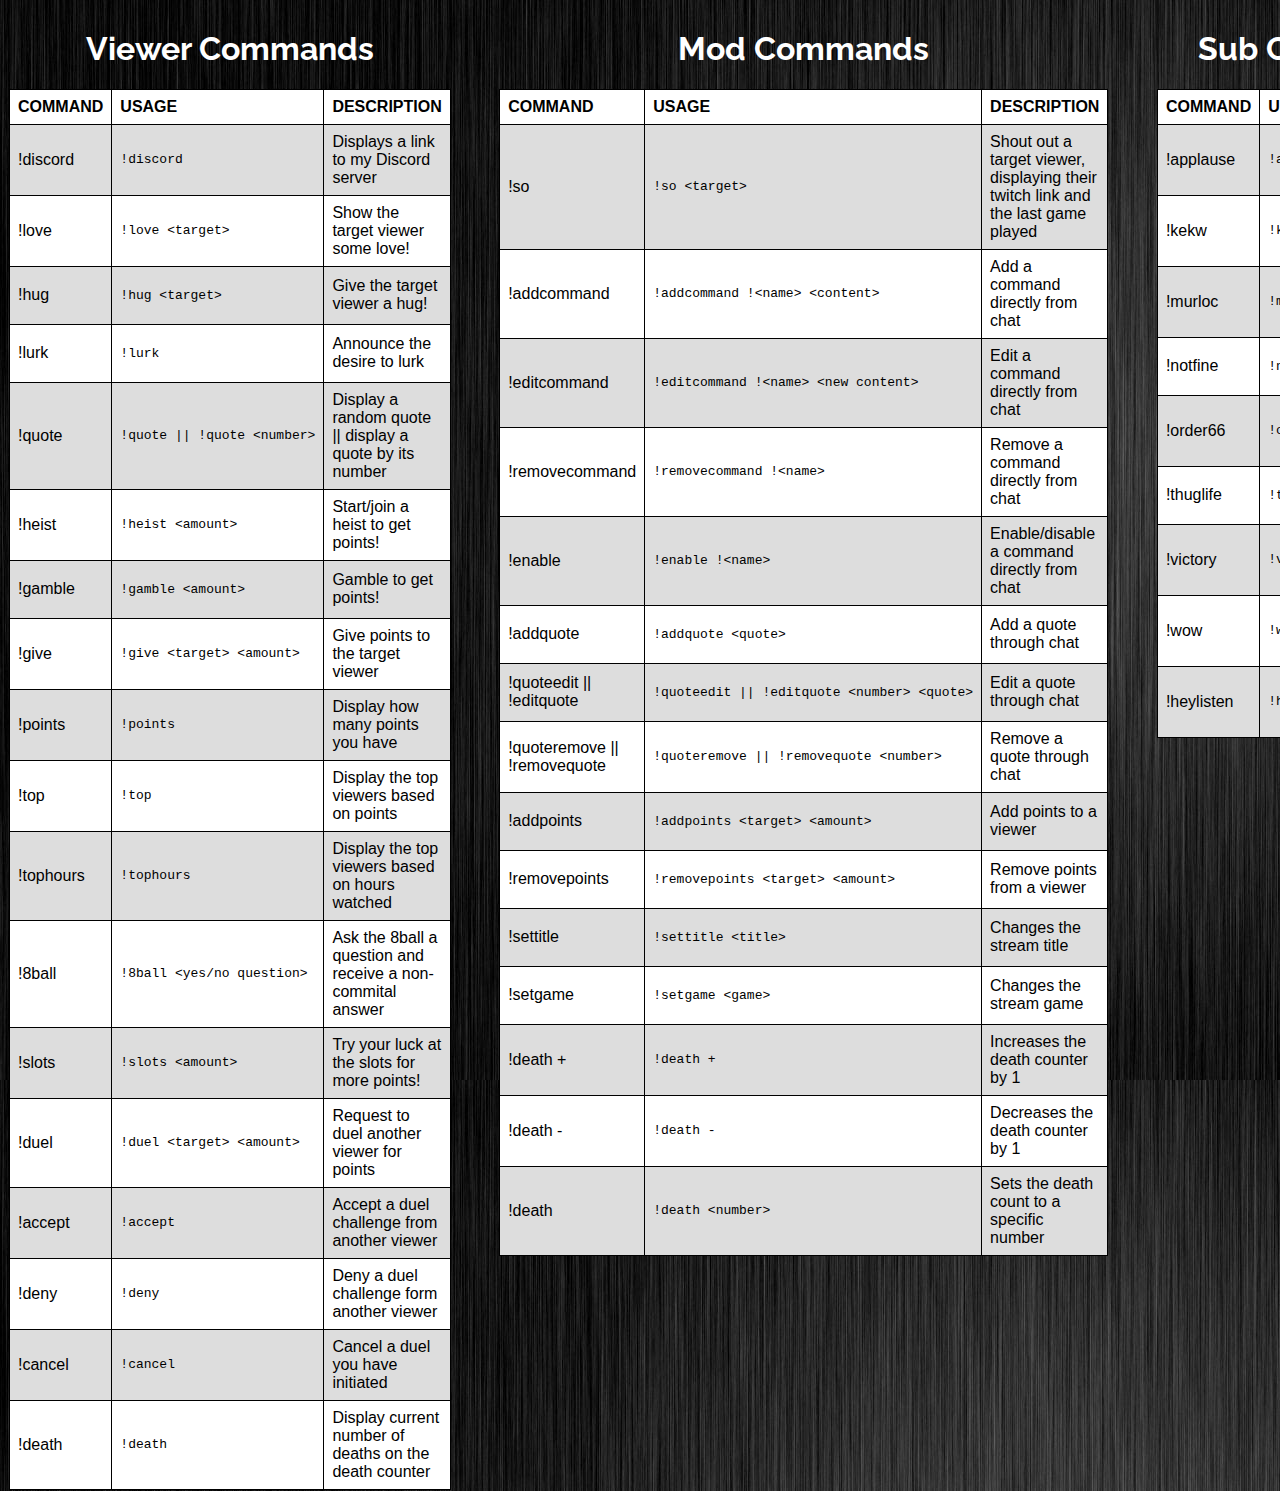
==== commands.html @ 922510d2 "Rename test.html to commands.html" ====
<!DOCTYPE html>
<head>
  <title>Kenesti's Stream Commands</title>
  <link rel="stylesheet" href="style.css">
  <link rel="stylesheet" href="https://fonts.googleapis.com/css?family=Raleway">
  <script src="https://ajax.googleapis.com/ajax/libs/jquery/3.5.1/jquery.min.js"></script>
  
  <script type="text/javascript">
    $.getJSON("/data/user-commands.json", function(data) {
      var html='';
      html += '<tr>';
      html += '<td><b>COMMAND</b></td>';
      html += '<td><b>USAGE</b></td>';
      html += '<td><b>DESCRIPTION</b></td>';
      html += '</tr>';
      $.each(data, function(key, value){
        html+='<tr>';
        html+='<td>'+value.name+'</td>';
        html+='<td><xmp>'+value.usage+'</xmp></td>';
        html+='<td>'+value.description+'</td>';
        html+='</tr>';
      });
      $('#user').html(html);
    });
    
    $.getJSON("/data/mod-commands.json", function(data) {
      var html='';
      html += '<tr>';
      html += '<td><b>COMMAND</b></td>';
      html += '<td><b>USAGE</b></td>';
      html += '<td><b>DESCRIPTION</b></td>';
      html += '</tr>';
      $.each(data, function(key, value){
        html+='<tr>';
        html+='<td>'+value.name+'</td>';
        html+='<td><xmp>'+value.usage+'</xmp></td>';
        html+='<td>'+value.description+'</td>';
        html+='</tr>';
      });
      $('#mod').html(html);
    });
    
    $.getJSON("/data/sub-commands.json", function(data) {
      var html='';
      html += '<tr>';
      html += '<td><b>COMMAND</b></td>';
      html += '<td><b>USAGE</b></td>';
      html += '<td><b>DESCRIPTION</b></td>';
      html += '</tr>';
      $.each(data, function(key, value){
        html+='<tr>';
        html+='<td>'+value.name+'</td>';
        html+='<td><xmp>'+value.usage+'</xmp></td>';
        html+='<td>'+value.description+'</td>';
        html+='</tr>';
      });
      $('#sub').html(html);
    });
  </script>
  
</head>
<style>
  body,h1 {font-family: "Raleway", sans-serif}
</style>

<body id="content">
  <div>
    <table class="wrapper">
      <tr>
        
        <td valign="top">
          <table id="user" class="user-commands">
            <tr>
              <h1>Viewer Commands</h1>
            </tr>
          </table>
        </td>
        
        <td style="width:100px">&nbsp;&nbsp;&nbsp;&nbsp;&nbsp;&nbsp;&nbsp;&nbsp;&nbsp;&nbsp;</td>
        
        <td valign="top">
          <table id="mod" class="mod-commands">
            <tr>
              <h1>Mod Commands</h1>
            </tr>
          </table>
        </td>
        
        <td style="width:100px">&nbsp;&nbsp;&nbsp;&nbsp;&nbsp;&nbsp;&nbsp;&nbsp;&nbsp;&nbsp;</td>
        
        <td valign="top">
          <table id="sub" class="sub-commands">
            <tr>
              <h1>Sub Commands</h1>
            </tr>
          </table>
        </td>
        
      </tr>
    </table>
  </div>
</body>

</html>
---- style.css ----
html {
  width: 100%;
  height: 100%;
}

#content {
  background-image: url("/images/dark-bg.jpg");
  width: 100%;
  height: 100%;
}

div {
  background-color:rgba(0, 0, 0, 0);
}

table {
  font-family: arial, sans-serif;
  border-collapse: collapse;
  background-color:rgba(0, 0, 0, 0);
  padding: 15px;
}  

tbody {
  background-color:rgba(0, 0, 0, 0);
}

.head {
  text-align: center;
}

.white {
  background-color: white;
}

.wrapper {
  margin-left:auto;
  margin-right:auto;
  background-color:rgba(0, 0, 0, 0);
}

.user-commands td, th {
  border: 1px solid black;
  text-align: left;
  padding: 8px;
}

.user-commands tr:nth-child(even) {
  background-color: #dddddd;
}

.user-commands tr:nth-child(odd) {
  background-color: white;
}

.mod-commands td, th {
  border: 1px solid black;
  text-align: left;
  padding: 8px;
}

.mod-commands tr:nth-child(even) {
  background-color: #dddddd;
}

.mod-commands tr:nth-child(odd) {
  background-color: white;
}

.sub-commands td, th {
  border: 1px solid black;
  text-align: left;
  padding: 8px;
}

.sub-commands tr:nth-child(even) {
  background-color: #dddddd;
}

.sub-commands tr:nth-child(odd) {
  background-color: white;
}

h1 {
  text-align: center;
  background-color:rgba(0, 0, 0, 0);
  color: white;
}
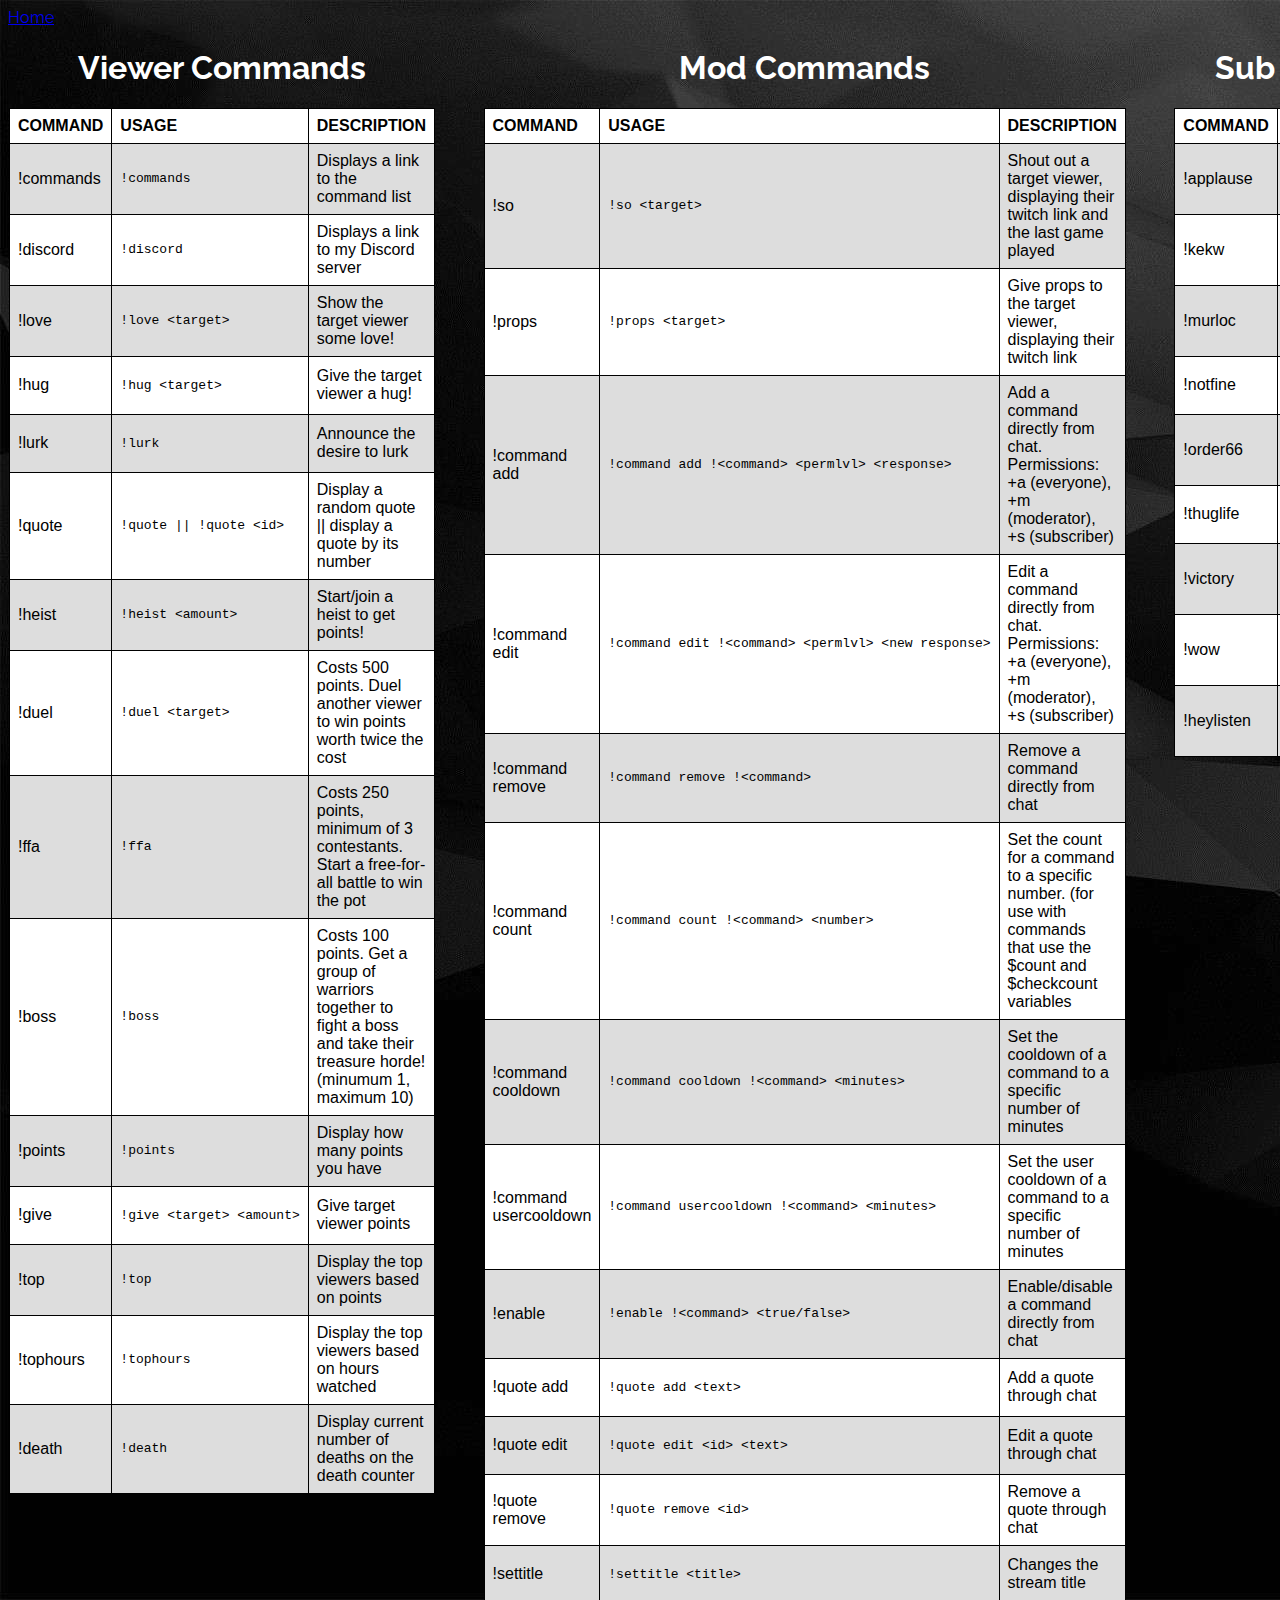
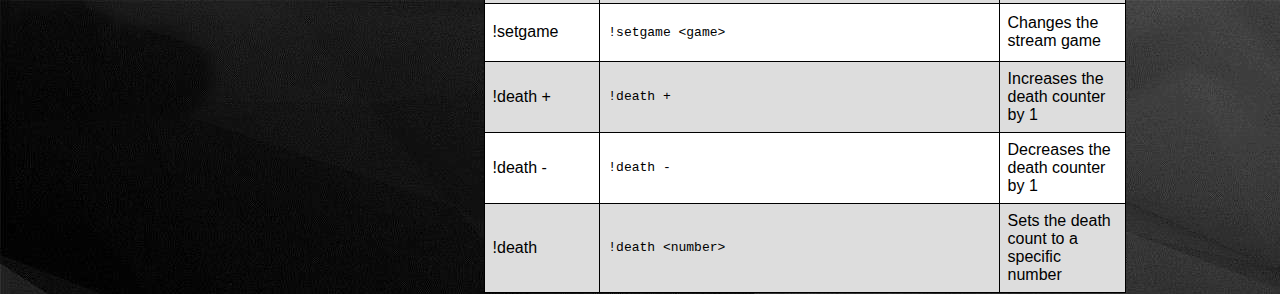
==== commit 3a2e7b5b: "Update commands.html" ====
--- a/commands.html
+++ b/commands.html
@@ -4,6 +4,10 @@
   <link rel="stylesheet" href="style.css">
   <link rel="stylesheet" href="https://fonts.googleapis.com/css?family=Raleway">
   <script src="https://ajax.googleapis.com/ajax/libs/jquery/3.5.1/jquery.min.js"></script>
+  
+  <!-- So you were curious what was under the hood, eh? -->
+  <!-- Just a little bit of JQuery to generate the elements, populated by some JSON -->
+  <!-- Much love from Kenesti! -->
   
   <script type="text/javascript">
     $.getJSON("/data/user-commands.json", function(data) {
@@ -64,6 +68,10 @@
 </style>
 
 <body id="content">
+  <div class="w3-top">
+    <a href="https://kenesti.github.io/" target="_blank">Home</a>
+  </div>
+  
   <div>
     <table class="wrapper">
       <tr>
--- a/style.css
+++ b/style.css
@@ -4,7 +4,7 @@
 }
 
 #content {
-  background-image: url("/images/dark-bg.jpg");
+  background-image: url("/images/dark-geometric.jpg");
   width: 100%;
   height: 100%;
 }
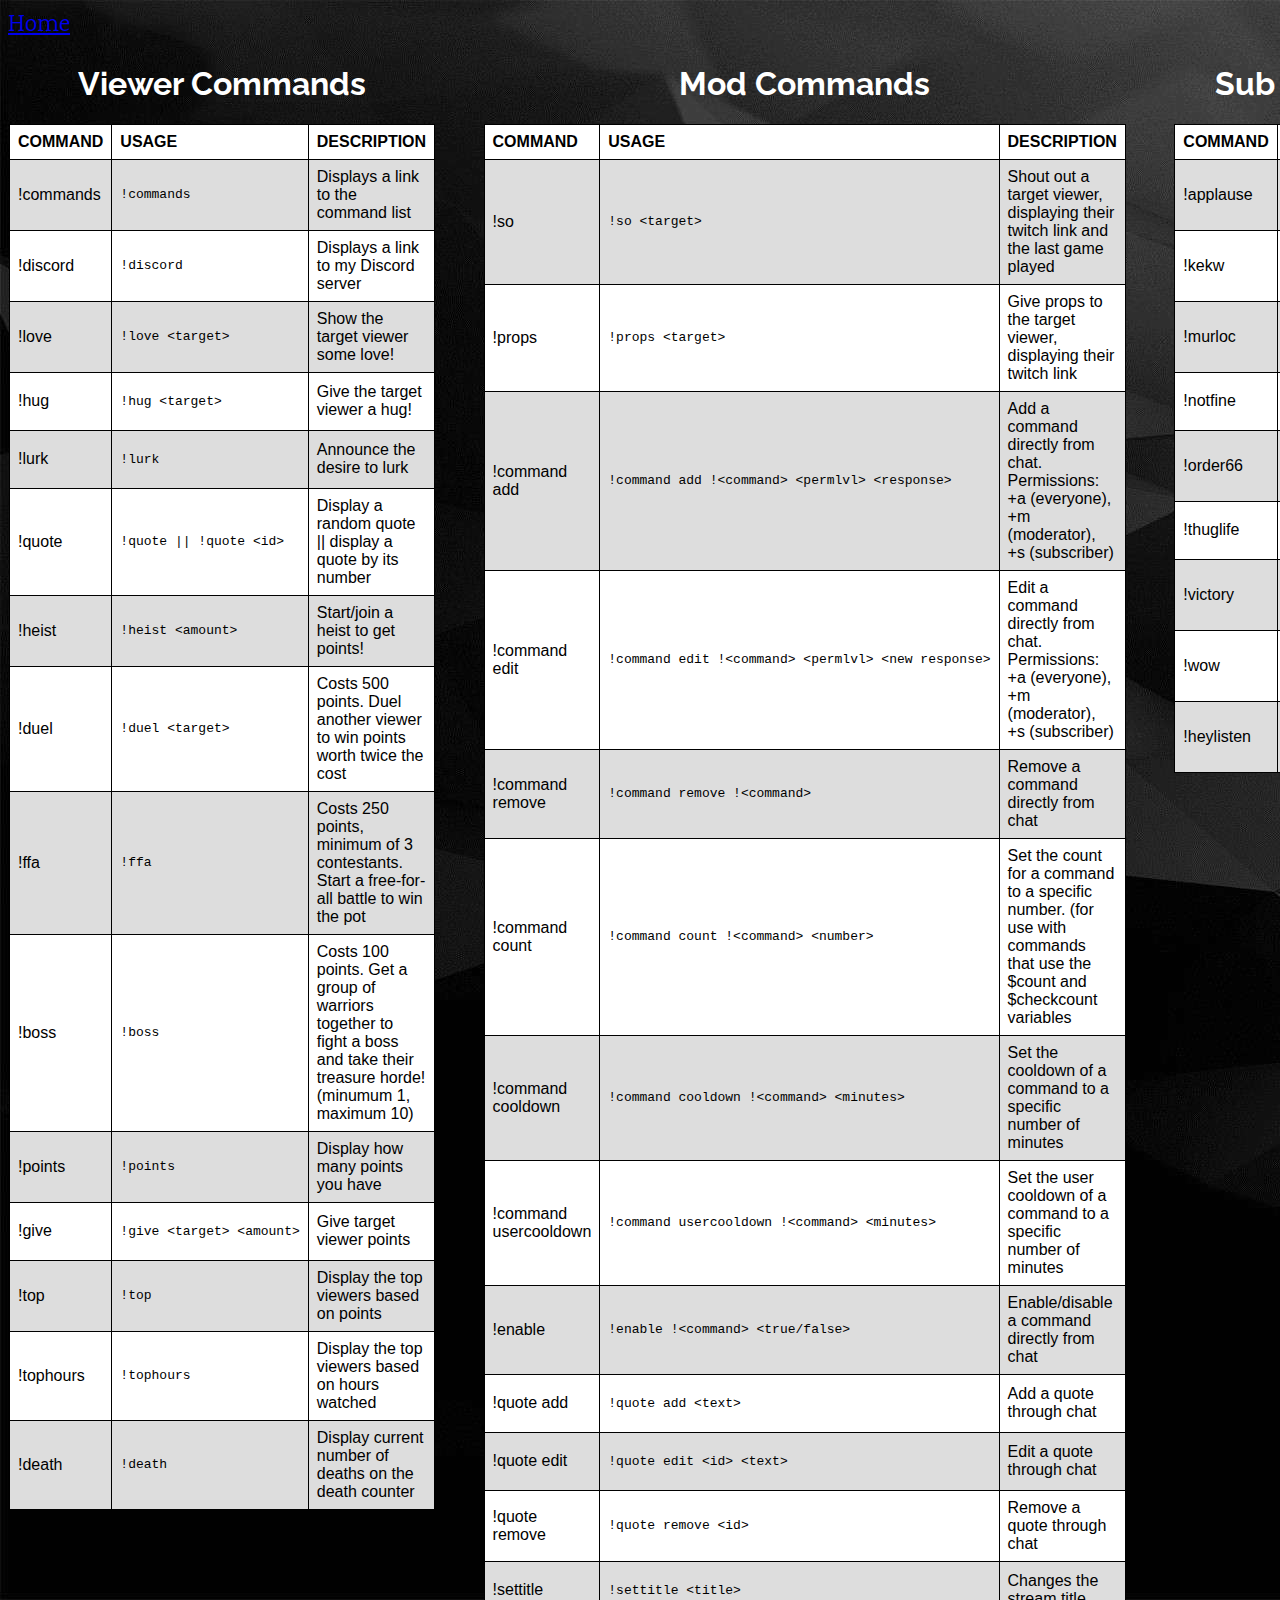
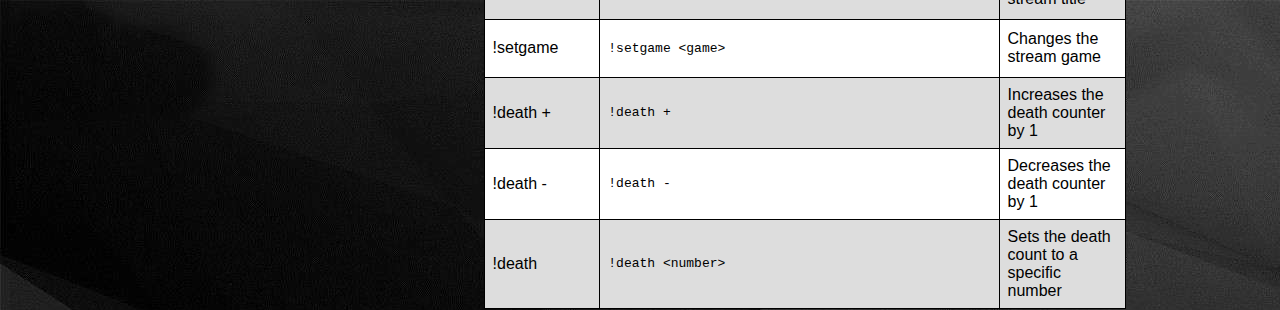
==== commit 2f259f14: "Update commands.html" ====
--- a/commands.html
+++ b/commands.html
@@ -3,6 +3,7 @@
   <title>Kenesti's Stream Commands</title>
   <link rel="stylesheet" href="style.css">
   <link rel="stylesheet" href="https://fonts.googleapis.com/css?family=Raleway">
+  <link rel="stylesheet" href="https://fonts.googleapis.com/css?family=Karma">
   <script src="https://ajax.googleapis.com/ajax/libs/jquery/3.5.1/jquery.min.js"></script>
   
   <!-- So you were curious what was under the hood, eh? -->
@@ -65,11 +66,12 @@
 </head>
 <style>
   body,h1 {font-family: "Raleway", sans-serif}
+  .w3-top {font-family: "Karma", sans-serif; top:0; font-size:24px!important; color:#000!important}
 </style>
 
 <body id="content">
   <div class="w3-top">
-    <a href="https://kenesti.github.io/" target="_blank">Home</a>
+    <a href="https://kenesti.github.io/">Home</a>
   </div>
   
   <div>
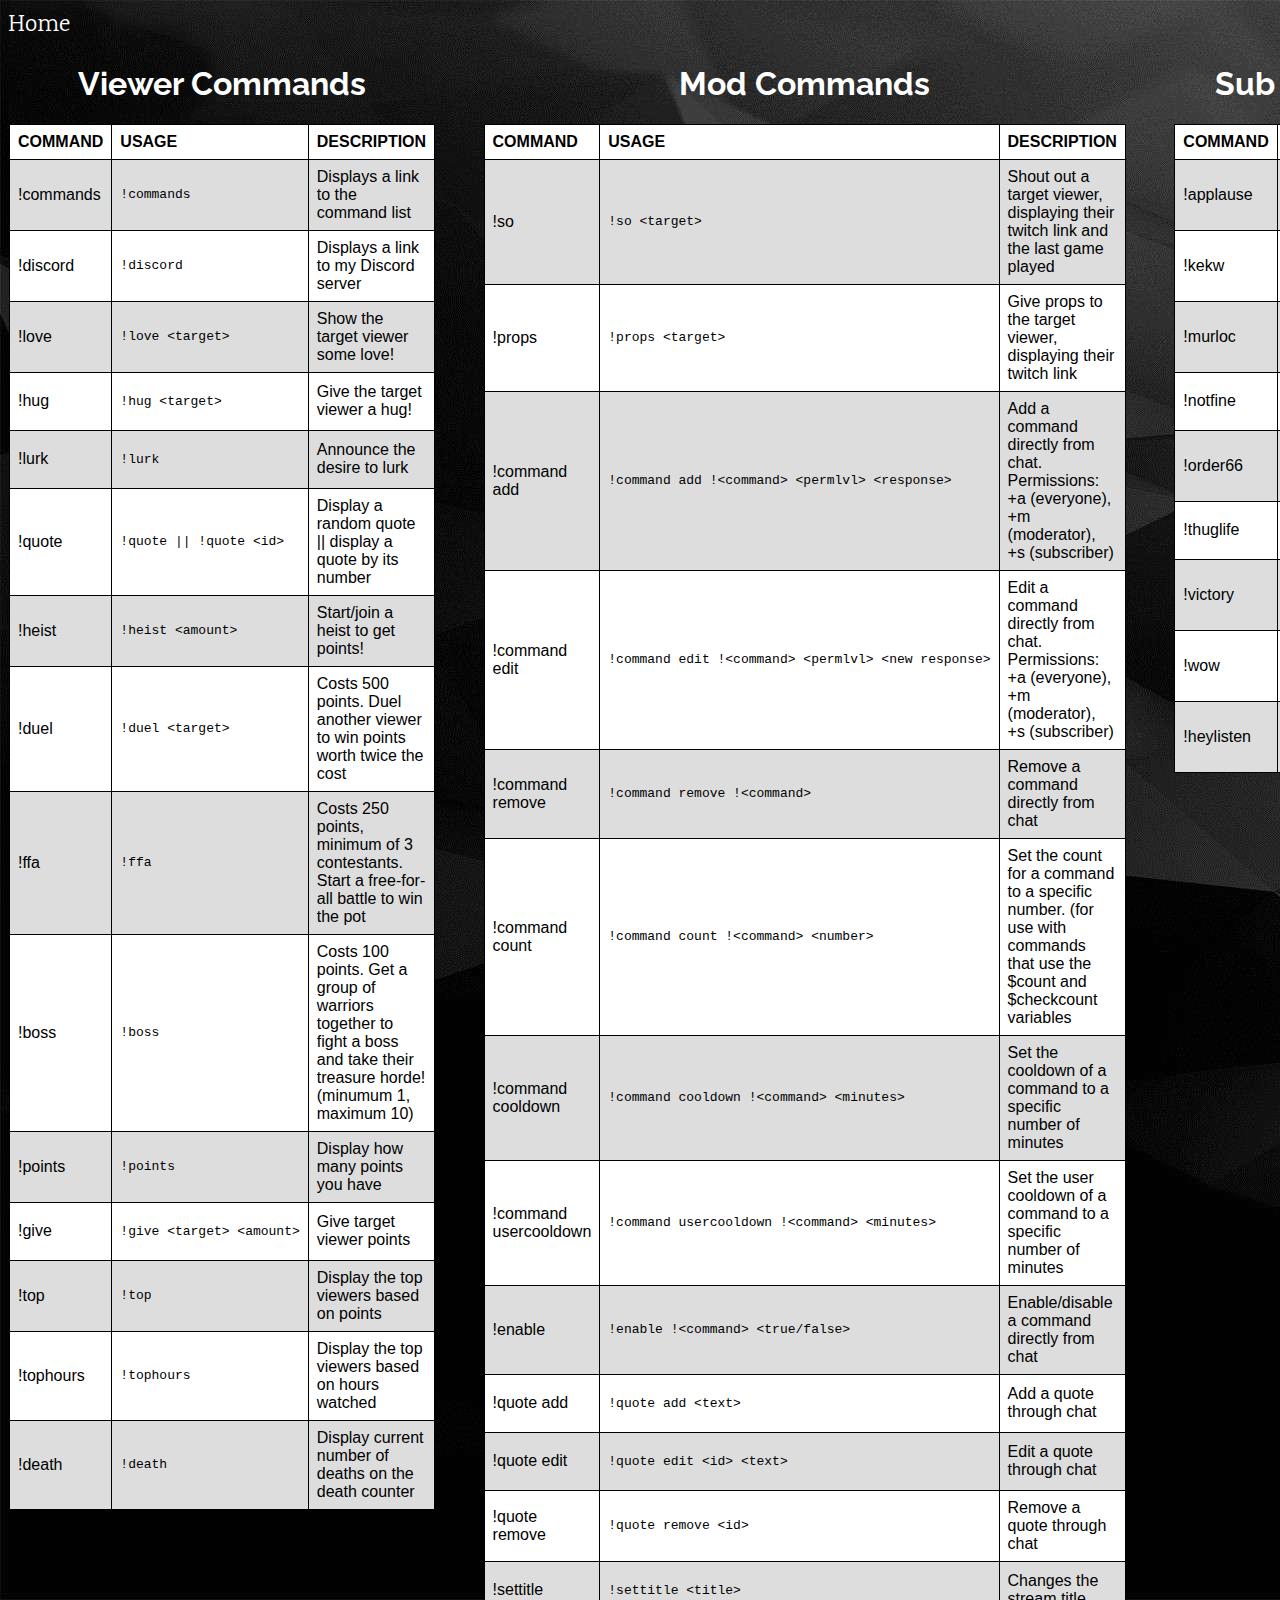
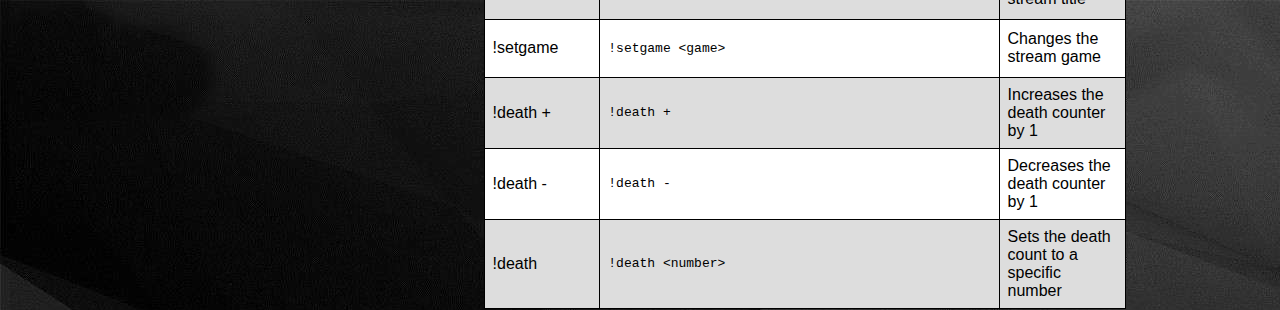
==== commit 71647859: "Update commands.html" ====
--- a/commands.html
+++ b/commands.html
@@ -67,6 +67,7 @@
 <style>
   body,h1 {font-family: "Raleway", sans-serif}
   .w3-top {font-family: "Karma", sans-serif; top:0; font-size:24px!important; color:#000!important}
+  a {text-decoration: none; color:white}
 </style>
 
 <body id="content">
--- a/style.css
+++ b/style.css
@@ -86,3 +86,6 @@
   color: white;
 }
 
+a:visited { 
+ text-decoration: none; 
+}
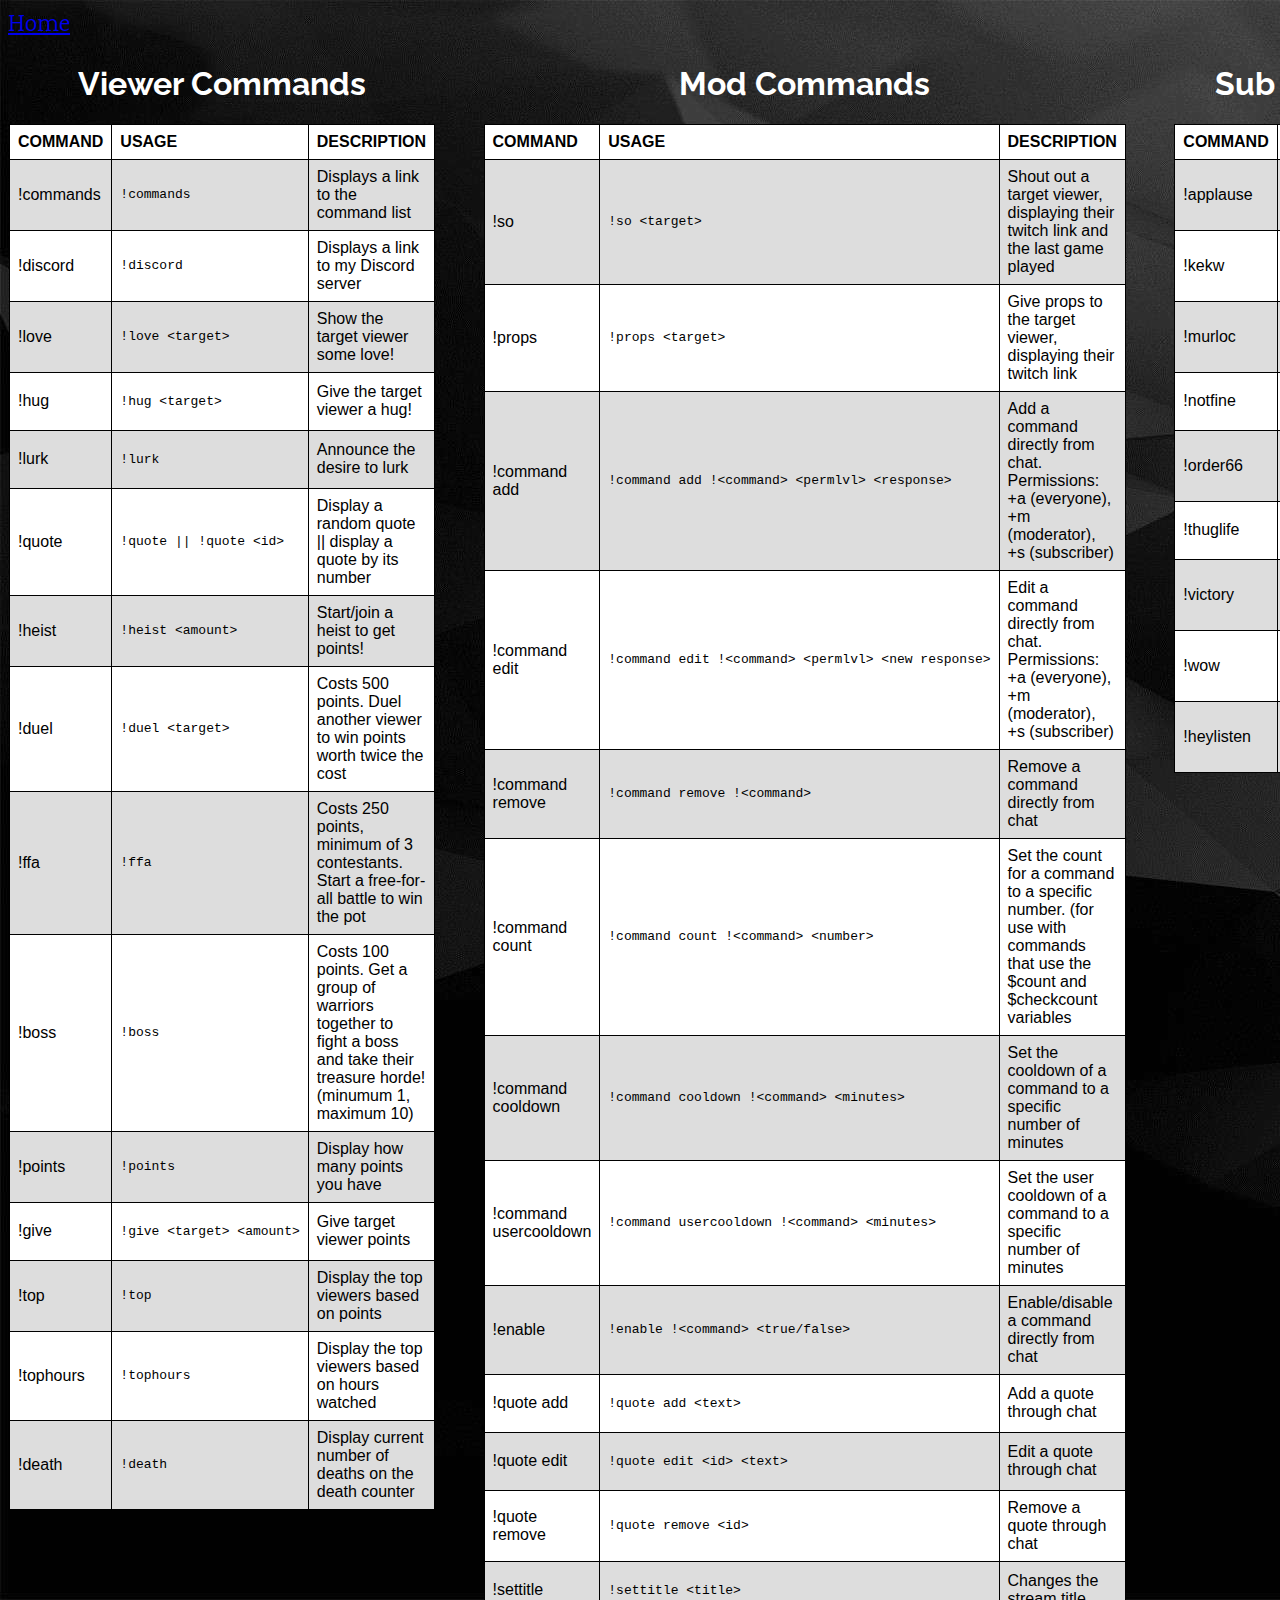
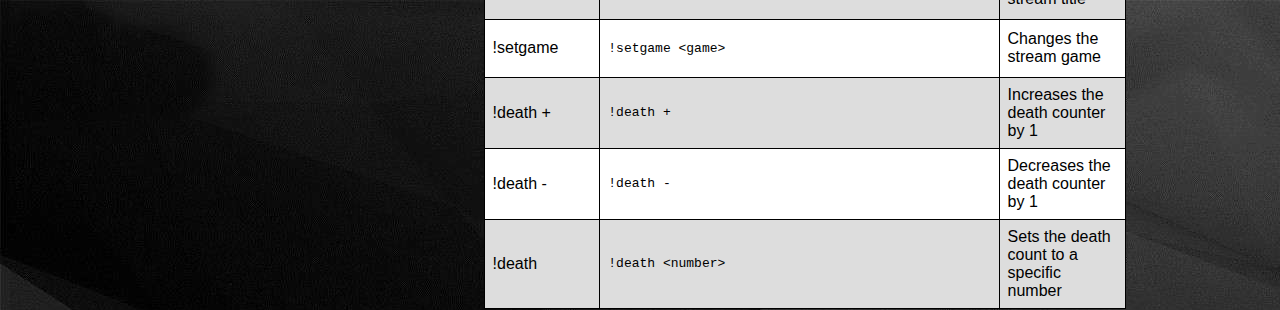
==== commit d83e4b23: "Update commands.html" ====
--- a/commands.html
+++ b/commands.html
@@ -67,7 +67,7 @@
 <style>
   body,h1 {font-family: "Raleway", sans-serif}
   .w3-top {font-family: "Karma", sans-serif; top:0; font-size:24px!important; color:#000!important}
-  a {text-decoration: none; color:white}
+  a:visited {text-decoration: none; color:white}
 </style>
 
 <body id="content">
--- a/style.css
+++ b/style.css
@@ -86,6 +86,3 @@
   color: white;
 }
 
-a:visited { 
- text-decoration: none; 
-}
